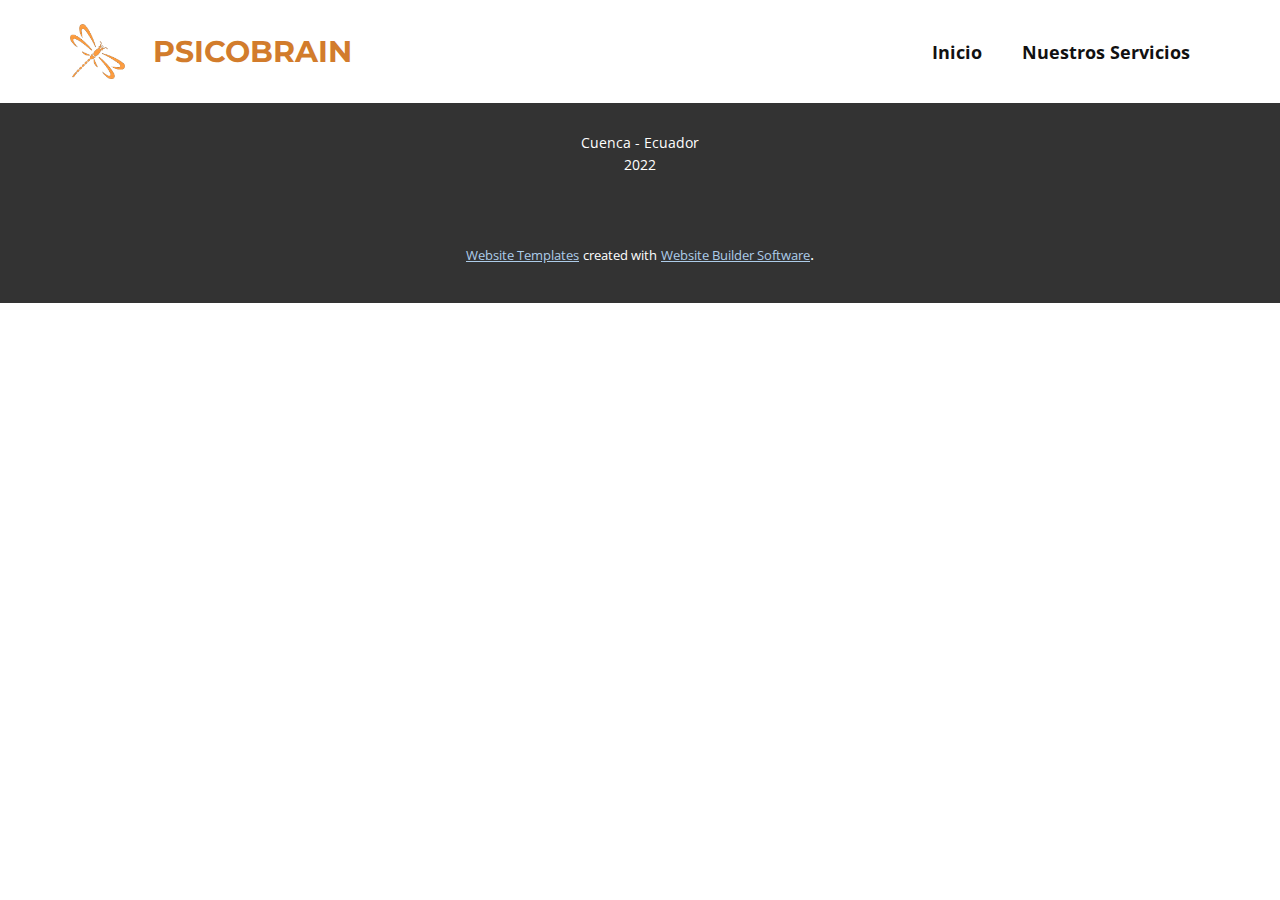
==== Control-de-Tareas.html @ bb5006df "Add files via upload" ====
<!DOCTYPE html>
<html style="font-size: 16px;" lang="es"><head>
    <meta name="viewport" content="width=device-width, initial-scale=1.0">
    <meta charset="utf-8">
    <meta name="keywords" content="">
    <meta name="description" content="">
    <title>Control de Tareas</title>
    <link rel="stylesheet" href="nicepage.css" media="screen">
<link rel="stylesheet" href="Control-de-Tareas.css" media="screen">
    <script class="u-script" type="text/javascript" src="jquery.js" "="" defer=""></script>
    <script class="u-script" type="text/javascript" src="nicepage.js" "="" defer=""></script>
    <meta name="generator" content="Nicepage 4.16.0, nicepage.com">
    <link id="u-theme-google-font" rel="stylesheet" href="https://fonts.googleapis.com/css?family=Roboto:100,100i,300,300i,400,400i,500,500i,700,700i,900,900i|Open+Sans:300,300i,400,400i,500,500i,600,600i,700,700i,800,800i">
    <link id="u-page-google-font" rel="stylesheet" href="https://fonts.googleapis.com/css?family=Montserrat:100,100i,200,200i,300,300i,400,400i,500,500i,600,600i,700,700i,800,800i,900,900i">
    
    <script type="application/ld+json">{
		"@context": "http://schema.org",
		"@type": "Organization",
		"name": "",
		"logo": "images/LOGOC.png"
}</script>
    <meta name="theme-color" content="#478ac9">
    <meta property="og:title" content="Control de Tareas">
    <meta property="og:type" content="website">
  </head>
  <body class="u-body u-xl-mode" data-lang="es"><header class="u-clearfix u-header u-header" id="sec-fbdc"><div class="u-clearfix u-sheet u-sheet-1">
        <a href="https://nicepage.com" class="u-image u-logo u-image-1" data-image-width="784" data-image-height="777">
          <img src="images/LOGOC.png" class="u-logo-image u-logo-image-1">
        </a>
        <p class="u-custom-font u-font-montserrat u-text u-text-custom-color-1 u-text-default u-text-1" data-lang-en="PsicoBrain">PSICOBRAIN</p>
        <nav class="u-menu u-menu-one-level u-offcanvas u-menu-1">
          <div class="menu-collapse" style="font-size: 1.125rem; letter-spacing: 0px; font-weight: 700;">
            <a class="u-button-style u-custom-left-right-menu-spacing u-custom-padding-bottom u-custom-text-active-color u-custom-text-hover-color u-custom-top-bottom-menu-spacing u-nav-link u-text-active-palette-1-base u-text-hover-palette-2-base" href="#" data-lang-en="{&quot;content&quot;:&quot;<svg class=\&quot;u-svg-link\&quot; viewBox=\&quot;0 0 24 24\&quot;><use xmlns:xlink=\&quot;http://www.w3.org/1999/xlink\&quot; xlink:href=\&quot;#menu-hamburger\&quot;></use></svg><svg class=\&quot;u-svg-content\&quot; version=\&quot;1.1\&quot; id=\&quot;menu-hamburger\&quot; viewBox=\&quot;0 0 16 16\&quot; x=\&quot;0px\&quot; y=\&quot;0px\&quot; xmlns:xlink=\&quot;http://www.w3.org/1999/xlink\&quot; xmlns=\&quot;http://www.w3.org/2000/svg\&quot;>    <g>        <rect y=\&quot;1\&quot; width=\&quot;16\&quot; height=\&quot;2\&quot;></rect>        <rect y=\&quot;7\&quot; width=\&quot;16\&quot; height=\&quot;2\&quot;></rect>        <rect y=\&quot;13\&quot; width=\&quot;16\&quot; height=\&quot;2\&quot;></rect>    </g></svg>&quot;,&quot;href&quot;:&quot;#&quot;}">
              <svg class="u-svg-link" viewBox="0 0 24 24"><use xmlns:xlink="http://www.w3.org/1999/xlink" xlink:href="#menu-hamburger"></use></svg>
              <svg class="u-svg-content" version="1.1" id="menu-hamburger" viewBox="0 0 16 16" x="0px" y="0px" xmlns:xlink="http://www.w3.org/1999/xlink" xmlns="http://www.w3.org/2000/svg"><g><rect y="1" width="16" height="2"></rect><rect y="7" width="16" height="2"></rect><rect y="13" width="16" height="2"></rect>
</g></svg>
            </a>
          </div>
          <div class="u-custom-menu u-nav-container">
            <ul class="u-nav u-unstyled u-nav-1"><li class="u-nav-item"><a class="u-button-style u-nav-link u-text-active-black u-text-hover-custom-color-1" href="Inicio.html" style="padding: 10px 20px;">Inicio</a>
</li><li class="u-nav-item"><a class="u-button-style u-nav-link u-text-active-black u-text-hover-custom-color-1" href="Nuestros-Servicios.html" style="padding: 10px 20px;">Nuestros Servicios</a>
</li></ul>
          </div>
          <div class="u-custom-menu u-nav-container-collapse">
            <div class="u-black u-container-style u-inner-container-layout u-opacity u-opacity-95 u-sidenav">
              <div class="u-inner-container-layout u-sidenav-overflow">
                <div class="u-menu-close"></div>
                <ul class="u-align-center u-nav u-popupmenu-items u-unstyled u-nav-2"><li class="u-nav-item"><a class="u-button-style u-nav-link" href="Inicio.html">Inicio</a>
</li><li class="u-nav-item"><a class="u-button-style u-nav-link" href="Nuestros-Servicios.html">Nuestros Servicios</a>
</li></ul>
              </div>
            </div>
            <div class="u-black u-menu-overlay u-opacity u-opacity-70"></div>
          </div>
        </nav>
      </div></header> 
    
    
    <footer class="u-align-center u-clearfix u-footer u-grey-80 u-footer" id="sec-c37f"><div class="u-clearfix u-sheet u-valign-middle u-sheet-1">
        <p class="u-small-text u-text u-text-variant u-text-1" data-lang-en="Texto de muestra. Haz click para seleccionar el elemento de Texto.">Cuenca - Ecuador<br>2022
        </p>
      </div></footer>
    <section class="u-backlink u-clearfix u-grey-80">
      <a class="u-link" href="https://nicepage.com/website-templates" target="_blank">
        <span>Website Templates</span>
      </a>
      <p class="u-text">
        <span>created with</span>
      </p>
      <a class="u-link" href="" target="_blank">
        <span>Website Builder Software</span>
      </a>. 
    </section>
  
</body></html>
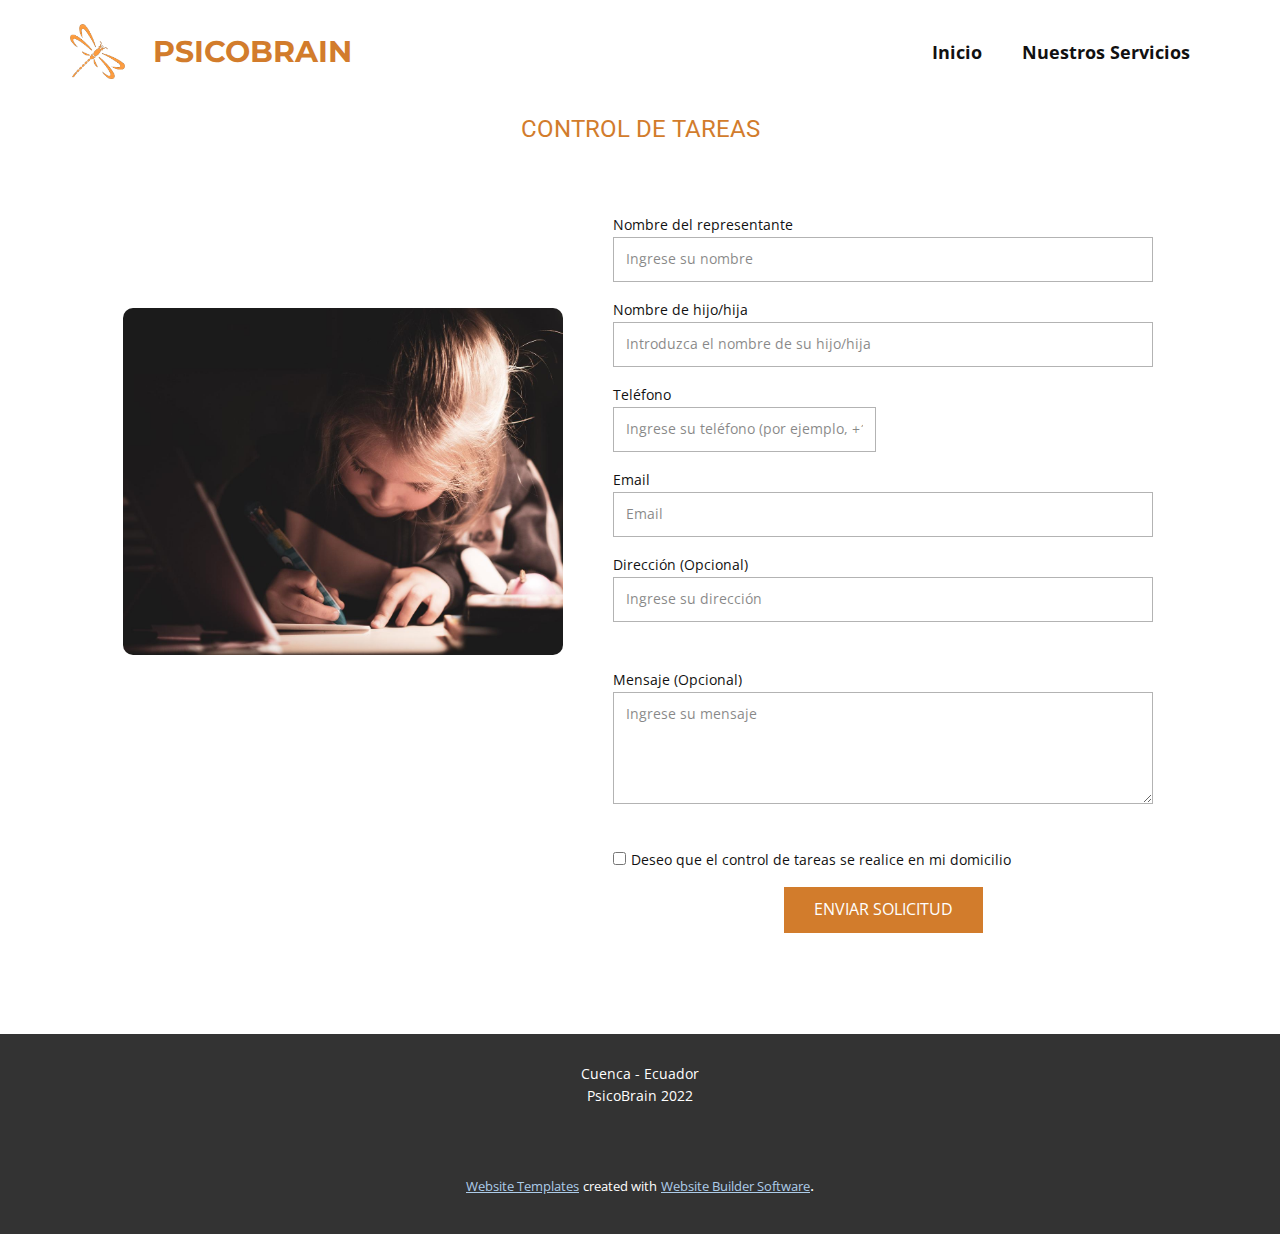
==== commit 690d233d: "Add files via upload" ====
--- a/Control-de-Tareas.html
+++ b/Control-de-Tareas.html
@@ -12,6 +12,7 @@
     <meta name="generator" content="Nicepage 4.16.0, nicepage.com">
     <link id="u-theme-google-font" rel="stylesheet" href="https://fonts.googleapis.com/css?family=Roboto:100,100i,300,300i,400,400i,500,500i,700,700i,900,900i|Open+Sans:300,300i,400,400i,500,500i,600,600i,700,700i,800,800i">
     <link id="u-page-google-font" rel="stylesheet" href="https://fonts.googleapis.com/css?family=Montserrat:100,100i,200,200i,300,300i,400,400i,500,500i,600,600i,700,700i,800,800i,900,900i">
+    
     
     <script type="application/ld+json">{
 		"@context": "http://schema.org",
@@ -53,11 +54,80 @@
             <div class="u-black u-menu-overlay u-opacity u-opacity-70"></div>
           </div>
         </nav>
-      </div></header> 
+      </div></header>
+    <section class="u-align-center u-clearfix u-section-1" id="carousel_eef9">
+      <div class="u-clearfix u-sheet u-valign-middle-xs u-sheet-1">
+        <h3 class="u-text u-text-custom-color-1 u-text-default u-text-1">CONTROL DE TAREAS</h3>
+        <div class="u-clearfix u-expanded-width u-gutter-0 u-layout-wrap u-layout-wrap-1">
+          <div class="u-layout">
+            <div class="u-layout-row">
+              <div class="u-align-center u-bottom-right-radius-50 u-container-style u-layout-cell u-shape-round u-size-60 u-top-right-radius-50 u-layout-cell-1">
+                <div class="u-container-layout u-container-layout-1">
+                  <div class="u-clearfix u-expanded-width u-gutter-0 u-layout-wrap u-layout-wrap-2">
+                    <div class="u-layout">
+                      <div class="u-layout-row">
+                        <div class="u-container-style u-layout-cell u-size-27 u-layout-cell-2">
+                          <div class="u-container-layout u-container-layout-2">
+                            <img class="u-expanded-width u-hidden-sm u-hidden-xs u-image u-image-round u-preserve-proportions u-radius-10 u-image-1" src="images/791c67cd3ed94cb3a6fa343931a0008c91549975eec3f494376a5f8cf799c14fcfcb5ad0995e72d1e931c75d85f05c9d93be5a32d2a89e4fb78ec6_1280.jpg" alt="" data-image-width="150" data-image-height="118">
+                          </div>
+                        </div>
+                        <div class="u-align-left u-container-style u-layout-cell u-size-33 u-layout-cell-3">
+                          <div class="u-container-layout u-container-layout-3">
+                            <div class="u-expanded-width-sm u-expanded-width-xs u-form u-form-1">
+                              <form action="https://formspree.io/f/xeqnaeyn" method="POST" class="u-clearfix u-form-spacing-15 u-form-vertical u-inner-form" style="padding: 15px;" source="custom" name="form">
+                                <div class="u-form-group u-form-name u-label-top">
+                                  <label for="name-6797" class="u-label u-label-1">Nombre del representante</label>
+                                  <input type="text" id="name-6797" name="Nombre representante" class="u-border-1 u-border-grey-30 u-input u-input-rectangle u-input-1" required="" placeholder="Ingrese su nombre">
+                                </div>
+                                <div class="u-form-group u-form-name u-label-top">
+                                  <label for="name-d2e9" class="u-label u-label-2">Nombre de hijo/hija</label>
+                                  <input type="text" placeholder="Introduzca el nombre de su hijo/hija" id="name-d2e9" name="Nombre hijo" class="u-border-1 u-border-grey-30 u-input u-input-rectangle u-input-2" required="">
+                                </div>
+                                <div class="u-form-group u-form-partition-factor-2 u-form-phone u-label-top">
+                                  <label for="phone-902e" class="u-label u-label-3">Teléfono</label>
+                                  <input type="tel" pattern="\+?\d{0,3}[\s\(\-]?([0-9]{2,3})[\s\)\-]?([\s\-]?)([0-9]{3})[\s\-]?([0-9]{2})[\s\-]?([0-9]{2})" placeholder="Ingrese su teléfono (por ejemplo, +14155552675)" id="phone-902e" name="Teléfono" class="u-border-1 u-border-grey-30 u-input u-input-rectangle u-input-3" required="">
+                                </div>
+                                <div class="u-form-email u-form-group u-label-top">
+                                  <label for="email-6797" class="u-label u-label-4">Email</label>
+                                  <input type="email" placeholder="Email" id="email-6797" name="email" class="u-border-1 u-border-grey-30 u-input u-input-rectangle u-input-4" required="">
+                                </div>
+                                <div class="u-form-address u-form-group u-label-top">
+                                  <label for="address-de63" class="u-label u-label-5">Dirección (Opcional)</label>
+                                  <input type="text" placeholder="Ingrese su dirección" id="address-de63" name="Dirección" class="u-border-1 u-border-grey-30 u-input u-input-rectangle u-input-5">
+                                </div>
+                                <div class="u-form-group u-form-message u-form-group-6">
+                                  <label for="message-4872" class="u-label u-label-6">Mensaje (Opcional)</label>
+                                  <textarea placeholder="Ingrese su mensaje" rows="4" cols="50" id="message-4872" name="message" class="u-border-1 u-border-grey-30 u-input u-input-rectangle u-white u-input-6"></textarea>
+                                </div>
+                                <div class="u-form-checkbox u-form-group u-form-group-7">
+                                  <input type="checkbox" id="checkbox-2867" name="Domicilio" value="On">
+                                  <label for="checkbox-2867" class="u-label u-label-7">Deseo que el control de tareas se realice en mi domicilio</label>
+                                </div>
+                                <div class="u-align-center u-form-group u-form-submit u-label-top">
+                                  <a href="#" class="u-border-none u-btn u-btn-submit u-button-style u-custom-color-1 u-hover-custom-color-3 u-btn-1">ENVIAR SOLICITUD</a>
+                                  <input type="submit" value="submit" class="u-form-control-hidden">
+                                </div>
+                                <div class="u-form-send-message u-form-send-success">¡Gracias! Nos contactaremos pronto con usted.</div>
+                                <div class="u-form-send-error u-form-send-message">¡No se ha podido enviar su mensaje!. Llene todos los campos e intente nuevamente.</div>
+                                <input type="hidden" value="" name="recaptchaResponse">
+                              </form>
+                            </div>
+                          </div>
+                        </div>
+                      </div>
+                    </div>
+                  </div>
+                </div>
+              </div>
+            </div>
+          </div>
+        </div>
+      </div>
+    </section>
     
     
     <footer class="u-align-center u-clearfix u-footer u-grey-80 u-footer" id="sec-c37f"><div class="u-clearfix u-sheet u-valign-middle u-sheet-1">
-        <p class="u-small-text u-text u-text-variant u-text-1" data-lang-en="Texto de muestra. Haz click para seleccionar el elemento de Texto.">Cuenca - Ecuador<br>2022
+        <p class="u-small-text u-text u-text-variant u-text-1" data-lang-en="Texto de muestra. Haz click para seleccionar el elemento de Texto.">Cuenca - Ecuador<br>PsicoBrain 2022
         </p>
       </div></footer>
     <section class="u-backlink u-clearfix u-grey-80">
--- a/Control-de-Tareas.css
+++ b/Control-de-Tareas.css
@@ -0,0 +1,301 @@
+.u-section-1 .u-sheet-1 {
+  min-height: 626px;
+}
+
+.u-section-1 .u-text-1 {
+  font-size: 1.5rem;
+  margin: 12px auto 0;
+}
+
+.u-section-1 .u-layout-wrap-1 {
+  margin-top: 12px;
+  margin-bottom: 26px;
+}
+
+.u-section-1 .u-layout-cell-1 {
+  min-height: 540px;
+  background-image: none;
+}
+
+.u-section-1 .u-container-layout-1 {
+  padding: 29px 30px;
+}
+
+.u-section-1 .u-layout-wrap-2 {
+  margin-top: 0;
+  margin-bottom: 0;
+}
+
+.u-section-1 .u-layout-cell-2 {
+  min-height: 790px;
+}
+
+.u-section-1 .u-container-layout-2 {
+  padding: 30px 23px;
+}
+
+.u-section-1 .u-image-1 {
+  height: auto;
+  margin-top: 93px;
+  margin-bottom: 0;
+}
+
+.u-section-1 .u-layout-cell-3 {
+  min-height: 790px;
+}
+
+.u-section-1 .u-container-layout-3 {
+  padding: 0 0 30px;
+}
+
+.u-section-1 .u-form-1 {
+  height: 744px;
+  width: 570px;
+  margin: 12px auto 0;
+}
+
+.u-section-1 .u-label-1 {
+  font-size: 0.875rem;
+}
+
+.u-section-1 .u-input-1 {
+  font-size: 0.875rem;
+}
+
+.u-section-1 .u-label-2 {
+  font-size: 0.875rem;
+}
+
+.u-section-1 .u-input-2 {
+  font-size: 0.875rem;
+}
+
+.u-section-1 .u-label-3 {
+  font-size: 0.875rem;
+}
+
+.u-section-1 .u-input-3 {
+  font-size: 0.875rem;
+}
+
+.u-section-1 .u-label-4 {
+  font-size: 0.875rem;
+}
+
+.u-section-1 .u-input-4 {
+  font-size: 0.875rem;
+}
+
+.u-section-1 .u-label-5 {
+  font-size: 0.875rem;
+}
+
+.u-section-1 .u-input-5 {
+  font-size: 0.875rem;
+}
+
+.u-section-1 .u-form-group-6 {
+  margin-bottom: 0;
+  margin-top: 30px;
+}
+
+.u-section-1 .u-label-6 {
+  font-size: 0.875rem;
+}
+
+.u-section-1 .u-input-6 {
+  font-size: 0.875rem;
+}
+
+.u-section-1 .u-form-group-7 {
+  margin-bottom: 0;
+  margin-top: 30px;
+}
+
+.u-section-1 .u-label-7 {
+  font-size: 0.875rem;
+}
+
+.u-section-1 .u-btn-1 {
+  background-image: none;
+  font-size: 1rem;
+}
+
+@media (max-width: 1199px) {
+  .u-section-1 .u-sheet-1 {
+    min-height: 531px;
+  }
+
+  .u-section-1 .u-layout-wrap-1 {
+    margin-bottom: 60px;
+  }
+
+  .u-section-1 .u-layout-cell-1 {
+    min-height: 445px;
+  }
+
+  .u-section-1 .u-layout-cell-2 {
+    min-height: 853px;
+  }
+
+  .u-section-1 .u-layout-cell-3 {
+    min-height: 651px;
+  }
+
+  .u-section-1 .u-form-1 {
+    margin-right: 0;
+    margin-left: 0;
+    width: 484px;
+  }
+}
+
+@media (max-width: 991px) {
+  .u-section-1 .u-sheet-1 {
+    min-height: 186px;
+  }
+
+  .u-section-1 .u-text-1 {
+    font-size: 1.25rem;
+  }
+
+  .u-section-1 .u-layout-cell-1 {
+    min-height: 100px;
+  }
+
+  .u-section-1 .u-layout-cell-2 {
+    min-height: 840px;
+  }
+
+  .u-section-1 .u-image-1 {
+    margin-top: 107px;
+  }
+
+  .u-section-1 .u-layout-cell-3 {
+    min-height: 100px;
+  }
+
+  .u-section-1 .u-form-1 {
+    width: 363px;
+  }
+}
+
+@media (max-width: 767px) {
+  .u-section-1 .u-sheet-1 {
+    min-height: 897px;
+  }
+
+  .u-section-1 .u-layout-wrap-1 {
+    margin-top: 18px;
+    margin-bottom: 35px;
+  }
+
+  .u-section-1 .u-container-layout-1 {
+    padding: 17px 0;
+  }
+
+  .u-section-1 .u-layout-cell-2 {
+    min-height: 78px;
+  }
+
+  .u-section-1 .u-container-layout-2 {
+    padding-left: 10px;
+    padding-right: 10px;
+  }
+
+  .u-section-1 .u-image-1 {
+    height: 274px;
+  }
+
+  .u-section-1 .u-layout-cell-3 {
+    min-height: 718px;
+  }
+
+  .u-section-1 .u-form-1 {
+    margin-top: -78px;
+    margin-right: initial;
+    margin-left: initial;
+    width: auto;
+  }
+}
+
+@media (max-width: 575px) {
+  .u-section-1 .u-sheet-1 {
+    min-height: 832px;
+  }
+
+  .u-section-1 .u-text-1 {
+    font-size: 1rem;
+  }
+
+  .u-section-1 .u-layout-wrap-1 {
+    margin-bottom: 12px;
+  }
+
+  .u-section-1 .u-layout-cell-2 {
+    min-height: 49px;
+  }
+
+  .u-section-1 .u-image-1 {
+    height: 169px;
+  }
+
+  .u-section-1 .u-layout-cell-3 {
+    min-height: 100px;
+  }
+
+  .u-section-1 .u-label-1 {
+    font-size: 0.75rem;
+  }
+
+  .u-section-1 .u-input-1 {
+    font-size: 0.75rem;
+  }
+
+  .u-section-1 .u-label-2 {
+    font-size: 0.75rem;
+  }
+
+  .u-section-1 .u-input-2 {
+    font-size: 0.75rem;
+  }
+
+  .u-section-1 .u-label-3 {
+    font-size: 0.75rem;
+  }
+
+  .u-section-1 .u-input-3 {
+    font-size: 0.75rem;
+  }
+
+  .u-section-1 .u-label-4 {
+    font-size: 0.75rem;
+  }
+
+  .u-section-1 .u-input-4 {
+    font-size: 0.75rem;
+  }
+
+  .u-section-1 .u-label-5 {
+    font-size: 0.75rem;
+  }
+
+  .u-section-1 .u-input-5 {
+    font-size: 0.75rem;
+  }
+
+  .u-section-1 .u-label-6 {
+    font-size: 0.75rem;
+  }
+
+  .u-section-1 .u-input-6 {
+    font-size: 0.75rem;
+  }
+
+  .u-section-1 .u-label-7 {
+    font-size: 0.75rem;
+  }
+
+  .u-section-1 .u-btn-1 {
+    font-size: 0.875rem;
+  }
+}